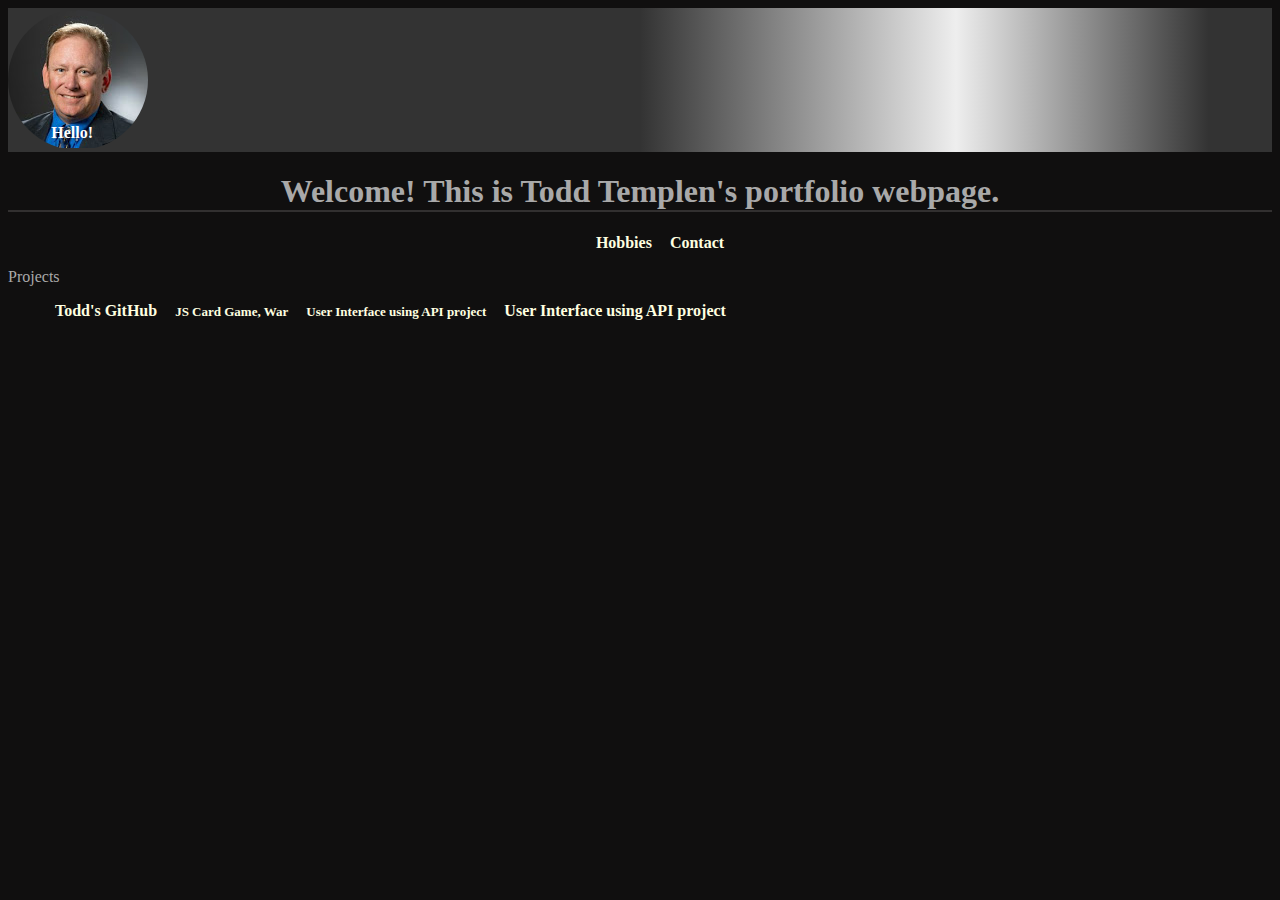
==== index.html @ f8bf7894 "added simon game to portfolio" ====
<!DOCTYPE html>
<html lang="en">
    <head>
        <title>Todd's Portfolilo</title>
        <meta charset="UTF-8">
        <meta name="viewport" content="width=device-width, initial-scale=1">
        <link href="css/style.css" rel="stylesheet">
        
    </head>
    <body>
    <div class = "container"></div>
   

<header>
    <div class="clip-circle">
    <div class="TT-POS">
        <img class= "fit-picture"
          src="images/Professional.jpg"
          alt= "Todd Templen"
      >
      <p id ="TT"> Hello! </p>
      </div>
    </div>
</header>  
<h1>Welcome! This is Todd Templen's portfolio webpage.</h1>
<nav>
    <ul>
        <li> <a href="hobbies/hobbies.html"  > Hobbies</a> </li>
        <li> <a href="mailto:trtemplen@gmail.com"  > Contact</a> </li>
    </ul>
   
</nav>
<main>
    <p>Projects</p>
    <ul>
        <li> <a href="https://github.com/ttemplen" id = "Todd_GitHub"  > Todd's GitHub</a> </li>
        <li> <a href="project/game-of-war/index.html" id = "GOW"  > JS Card Game, War</a> </li>
        <li> <a href="https://github.com/ttemplen/SEI_UI_DOM_project" id = "GOW"  > User Interface using API project</a> </li>
        <li> <a href="projects/web-project/ttemplen.github.io/project/Unit1_proj-Simo/index.html" id = "Game of Simon"  > User Interface using API project</a> </li>
    </ul>

</main>
<footer>

</footer>
    </body>
</html>
---- css/style.css ----
header { grid-area: title; }
nav { grid-area: navigation; }
aside { grid-area: sidebar; }
main { grid-area: posts; }
footer { grid-area: footer; }

.container{
    display: grid;
    grid-template-areas:
    "title title title"
    "navigation navigation navigation"
    "posts posts posts"
    "footer footer footer";

    }

#TT{
    color: white;
    font-weight: bold;
    position:absolute;
    top: 100px;
    right: 55px;
}

.TT-POS{
    position: relative;
}

.clip-circle{
    clip-path: circle(70px at center);
}

body{
    background-color: rgb(16, 15, 15);
    color: darkgrey;
}

header{
    display: flex;
    justify-content:left  ;
    margin-bottom: 3px;
    background: linear-gradient(to right, #333, #333 50%, #eee 75%, #333 95%);
}
h1{
    text-align: center;
    border-bottom: 2px solid rgb(50, 48, 48);
}
li{
    font-size:medium;
    font-weight: bold;
    margin: 7px;
    display: inline;
    text-align: center;
}
nav{
    text-align: center;
    color: lightgoldenrodyellow;
}

a{
    text-decoration: none;
}

a:link{
    color: lightyellow;
}
a:visited{
    color: mistyrose;
}
a:hover{
    color: powderblue;
}





#GOW{
    font-size: small ;
}

    

main{
    font-size: medium ;
}



@media (max-width: 550px) {
    .container {
        grid-template-areas: 
        "title"
        "navigation"
        "posts"
        "footer";
    }
    h1{
        font-size: large;
    }
}
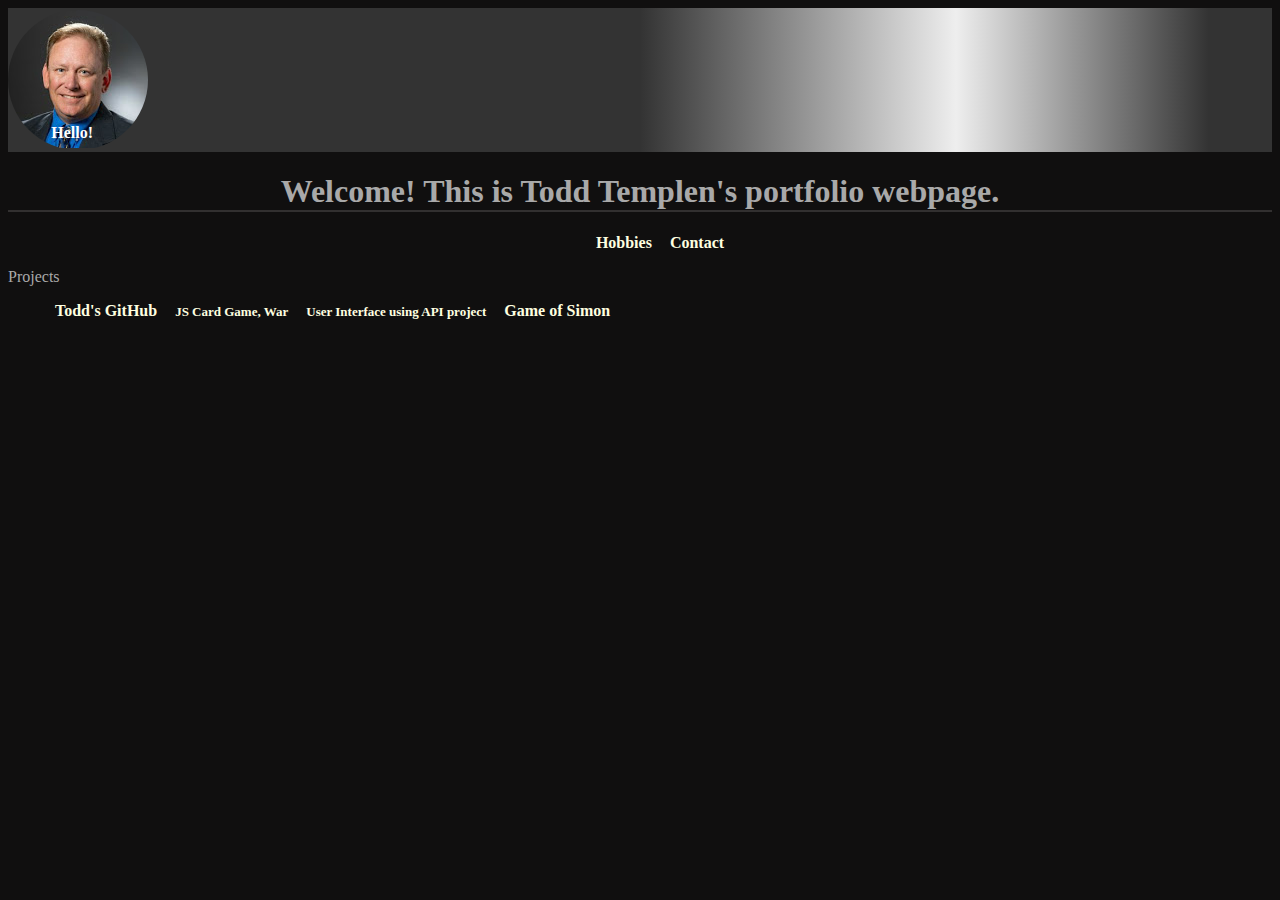
==== commit 5961041f: "fixed link to simon" ====
--- a/index.html
+++ b/index.html
@@ -36,7 +36,7 @@
         <li> <a href="https://github.com/ttemplen" id = "Todd_GitHub"  > Todd's GitHub</a> </li>
         <li> <a href="project/game-of-war/index.html" id = "GOW"  > JS Card Game, War</a> </li>
         <li> <a href="https://github.com/ttemplen/SEI_UI_DOM_project" id = "GOW"  > User Interface using API project</a> </li>
-        <li> <a href="projects/web-project/ttemplen.github.io/project/Unit1_proj-Simo/index.html" id = "Game of Simon"  > User Interface using API project</a> </li>
+        <li> <a href="projects/web-project/ttemplen.github.io/project/Unit1_proj-Simo/index.html" id = "Simon"  > Game of Simon</a> </li>
     </ul>
 
 </main>
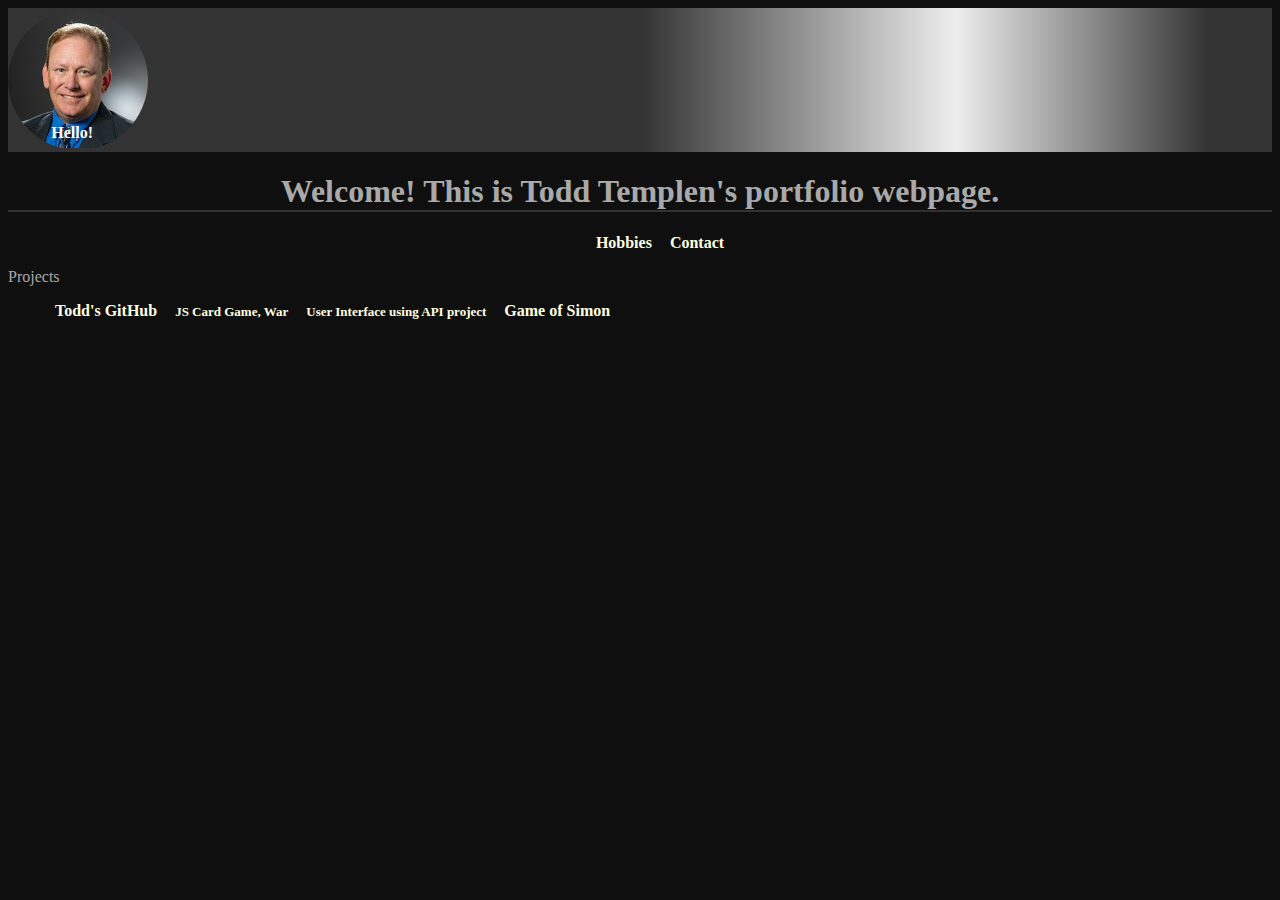
==== commit ebb7c0e2: "fixed link to simon" ====
--- a/index.html
+++ b/index.html
@@ -36,7 +36,7 @@
         <li> <a href="https://github.com/ttemplen" id = "Todd_GitHub"  > Todd's GitHub</a> </li>
         <li> <a href="project/game-of-war/index.html" id = "GOW"  > JS Card Game, War</a> </li>
         <li> <a href="https://github.com/ttemplen/SEI_UI_DOM_project" id = "GOW"  > User Interface using API project</a> </li>
-        <li> <a href="projects/web-project/ttemplen.github.io/project/Unit1_proj-Simo/index.html" id = "Simon"  > Game of Simon</a> </li>
+        <li> <a href="project/simon/index.html" id = "Simon"  > Game of Simon</a> </li>
     </ul>
 
 </main>
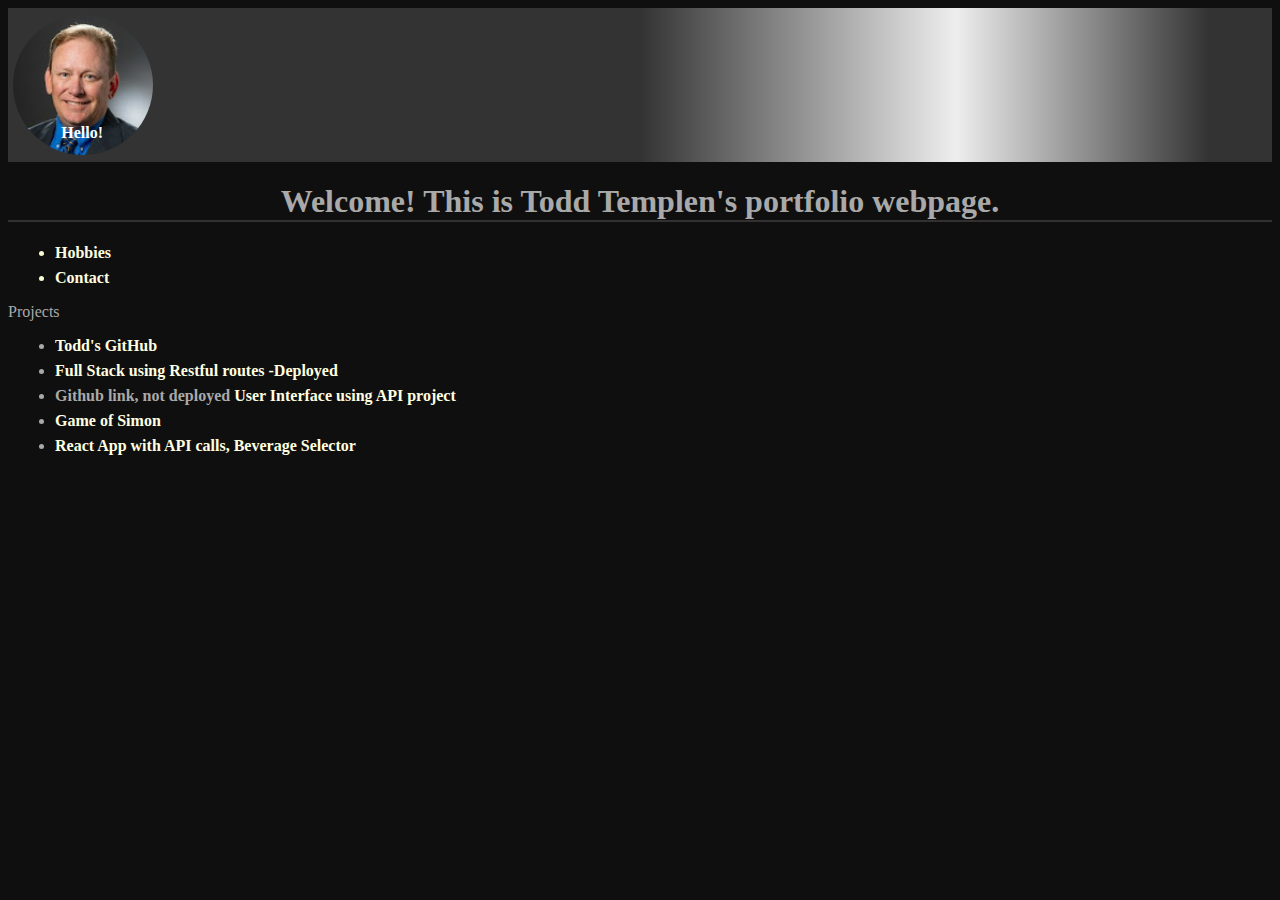
==== commit f6a9b01e: "updating profile webpage" ====
--- a/index.html
+++ b/index.html
@@ -33,10 +33,12 @@
 <main>
     <p>Projects</p>
     <ul>
-        <li> <a href="https://github.com/ttemplen" id = "Todd_GitHub"  > Todd's GitHub</a> </li>
-        <li> <a href="project/game-of-war/index.html" id = "GOW"  > JS Card Game, War</a> </li>
-        <li> <a href="https://github.com/ttemplen/SEI_UI_DOM_project" id = "GOW"  > User Interface using API project</a> </li>
-        <li> <a href="project/simon/index.html" id = "Simon"  > Game of Simon</a> </li>
+        <li> <a href="https://github.com/ttemplen"  id = "Todd_GitHub" target="_blank" > Todd's GitHub</a> 
+        </li>
+        <li><a href="https://tt92729seiproject2.herokuapp.com/users" id = "Hero"  target="_blank"> Full Stack using Restful routes -Deployed</a> </li>
+        <li>Github link, not deployed <a href="https://github.com/ttemplen/SEI_UI_DOM_project" id = "GOW"  target="_blank"> User Interface using API project</a> </li>
+        <li> <a href="project/simon/index.html" id = "Simon" target="_blank" > Game of Simon</a> </li>
+        <li> <a href="http://beverageselector.herokuapp.com/" id = "beverage"  target="_blank"> React App with API calls, Beverage Selector</a> </li>
     </ul>
 
 </main>
--- a/css/style.css
+++ b/css/style.css
@@ -13,7 +13,9 @@
     "footer footer footer";
 
     }
-
+.fit-picture{
+    width: 150px;
+}
 #TT{
     color: white;
     font-weight: bold;
@@ -49,8 +51,8 @@
     font-size:medium;
     font-weight: bold;
     margin: 7px;
-    display: inline;
-    text-align: center;
+    /* display: inline; */
+    text-align: left;
 }
 nav{
     text-align: center;
@@ -75,14 +77,9 @@
 
 
 
-#GOW{
-    font-size: small ;
-}
-
-    
-
 main{
     font-size: medium ;
+
 }
 
 
@@ -98,4 +95,6 @@
     h1{
         font-size: large;
     }
+
+    
 }
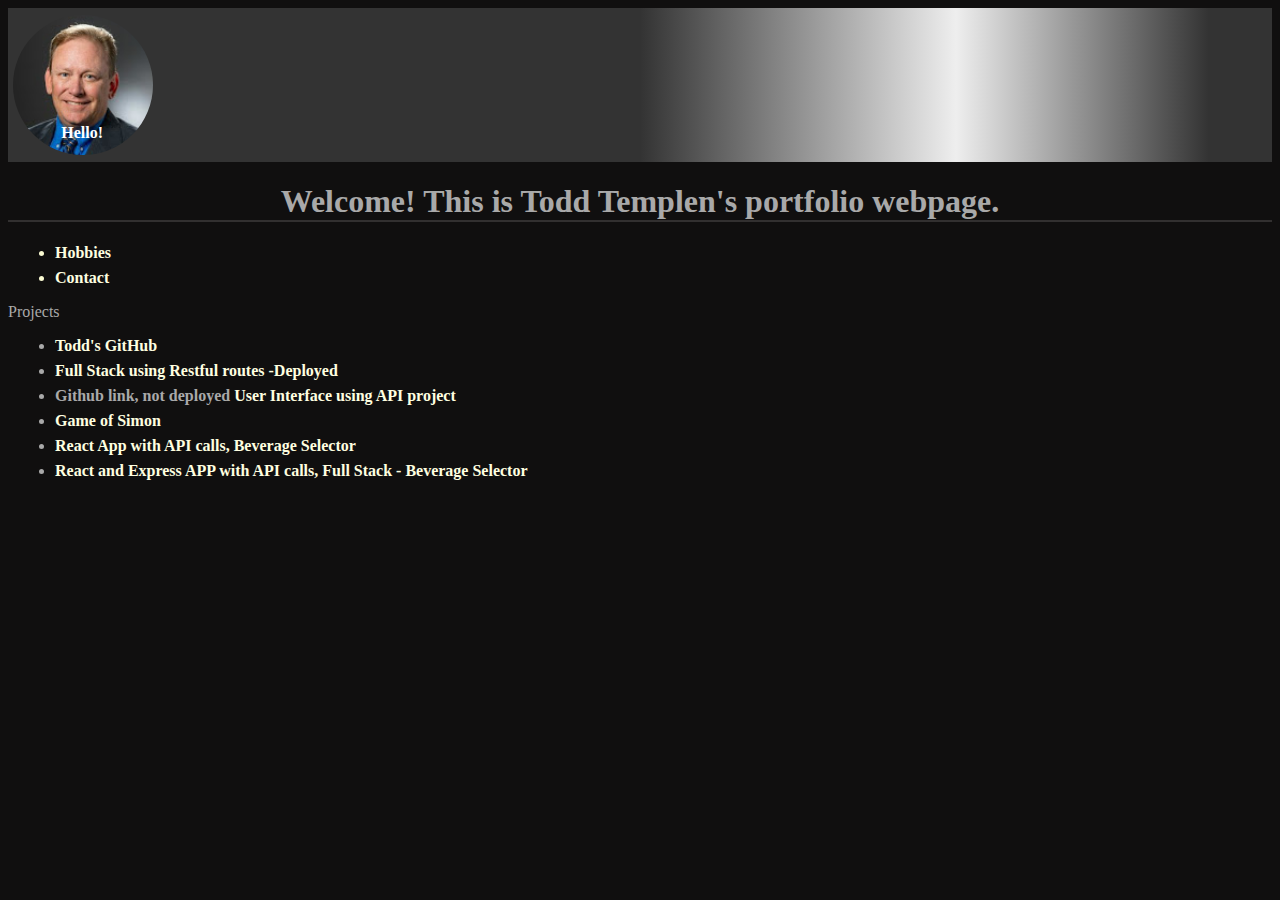
==== commit 195c73b2: "adding latest project to portfolio" ====
--- a/index.html
+++ b/index.html
@@ -39,6 +39,7 @@
         <li>Github link, not deployed <a href="https://github.com/ttemplen/SEI_UI_DOM_project" id = "GOW"  target="_blank"> User Interface using API project</a> </li>
         <li> <a href="project/simon/index.html" id = "Simon" target="_blank" > Game of Simon</a> </li>
         <li> <a href="http://beverageselector.herokuapp.com/" id = "beverage"  target="_blank"> React App with API calls, Beverage Selector</a> </li>
+        <li> <a href="https://travel-report-app-frontend.herokuapp.com/" id = "beverage"  target="_blank"> React and Express APP with API calls, Full Stack - Beverage Selector</a> </li>
     </ul>
 
 </main>
--- a/css/style.css
+++ b/css/style.css
@@ -51,7 +51,7 @@
     font-size:medium;
     font-weight: bold;
     margin: 7px;
-    /* display: inline; */
+    
     text-align: left;
 }
 nav{
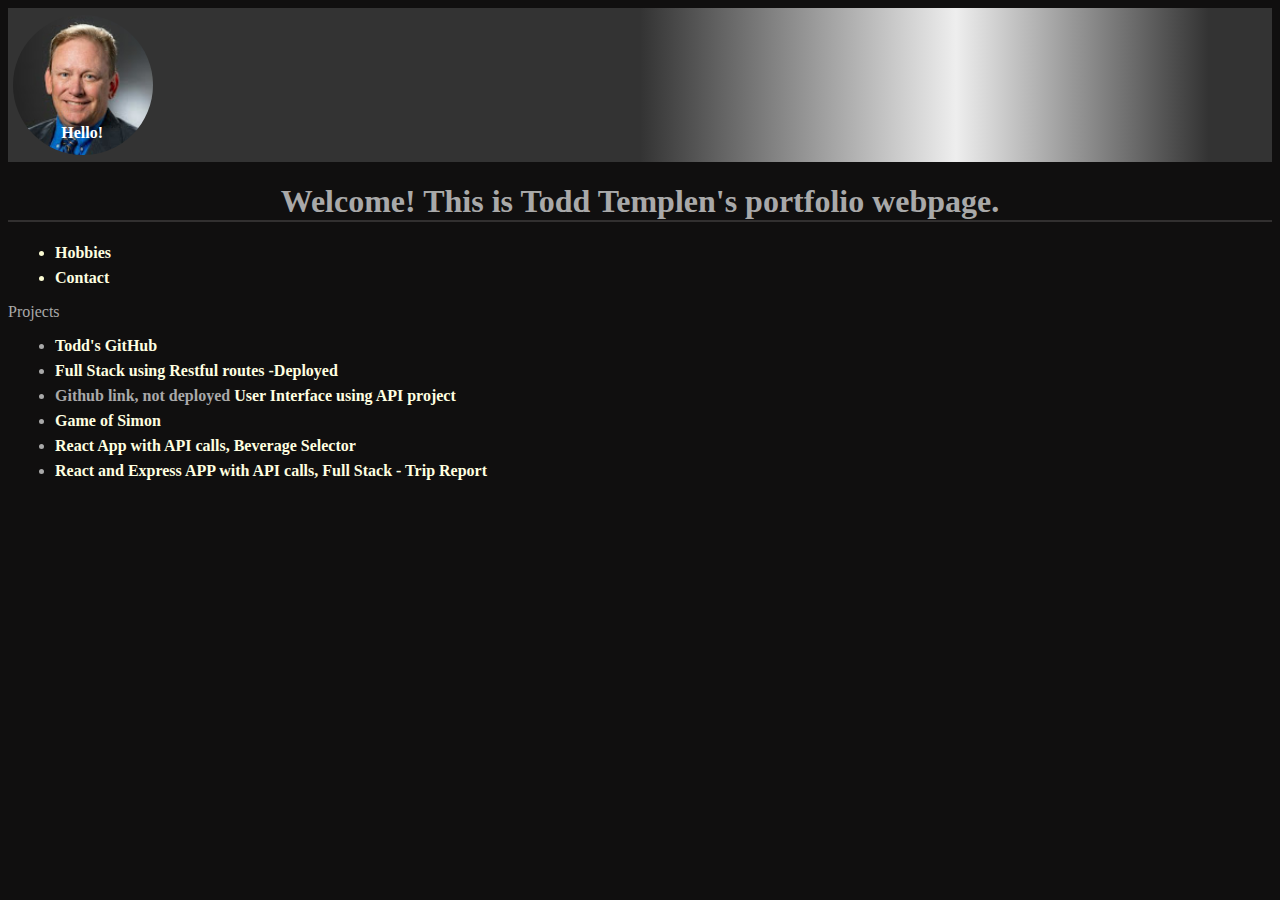
==== commit 9c620f3d: "adding latest project to portfolio" ====
--- a/index.html
+++ b/index.html
@@ -39,7 +39,7 @@
         <li>Github link, not deployed <a href="https://github.com/ttemplen/SEI_UI_DOM_project" id = "GOW"  target="_blank"> User Interface using API project</a> </li>
         <li> <a href="project/simon/index.html" id = "Simon" target="_blank" > Game of Simon</a> </li>
         <li> <a href="http://beverageselector.herokuapp.com/" id = "beverage"  target="_blank"> React App with API calls, Beverage Selector</a> </li>
-        <li> <a href="https://travel-report-app-frontend.herokuapp.com/" id = "beverage"  target="_blank"> React and Express APP with API calls, Full Stack - Beverage Selector</a> </li>
+        <li> <a href="https://travel-report-app-frontend.herokuapp.com/" id = "beverage"  target="_blank"> React and Express APP with API calls, Full Stack - Trip Report</a> </li>
     </ul>
 
 </main>
